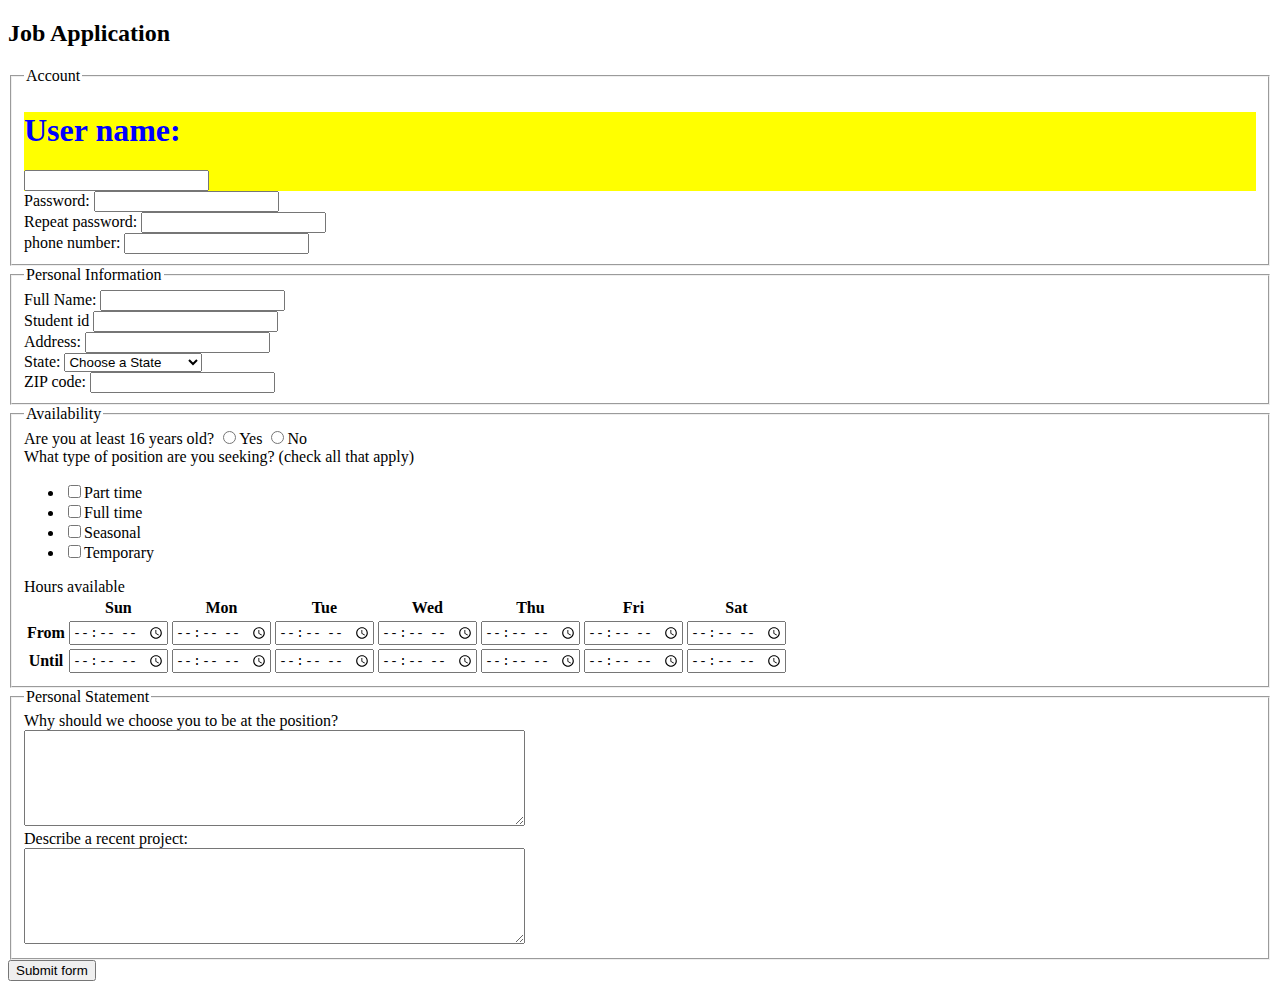
==== jobApplicationForm.html @ 98b4a8d4 "Add files via upload" ====
<!DOCTYPE html>
<html>
<head>
	<meta charset="utf-8">
	<title>Job Application</title>
</head>
<body>

<h2>Job Application</h2>

<form action="http://gclass.alexburner.com/formtest.php" method="post">

	<fieldset>
		<legend>Account</legend>
		<div class="field">
		<div style="background-color:yellow">
		<h1 style="color:blue">User name:</h1>
		<input type="text" name="email">
		</div>
		<div class="field">
			<label>Password:</label> 
			<input type="password" name="password">
		</div>
		<div class="field">
			<label>Repeat password:</label> 
			<input type="password" name="password_r">
		</div>
		<label>phone number:</label> 
			<input type="text" name="phone">
		</div>
	</fieldset>

	<fieldset>
		<legend>Personal Information</legend>
		<div class="field">
			<label>Full Name:</label> 
			<input type="text" name="name">
		</div>
		<div class="field">
			<label>Student id</label> 
			<input type="text" name="street">
		</div>
		<div class="field">
			<label>Address:</label> 
			<input type="text" name="city">
		</div>
		<div class="field">
			<label>State:</label> 
			<select name="state">
				<option value="" selected="true">Choose a State</option>
				<option value="AL">Alabama</option>
				<option value="AK">Alaska</option>
				<option value="AZ">Arizona</option>
				<option value="AR">Arkansas</option>
				<option value="CA">California</option>
				<option value="CO">Colorado</option>
				<option value="CT">Connecticut</option>
				<option value="DE">Delaware</option>
				<option value="DC">District of Columbia</option>
				<option value="FL">Florida</option>
				<option value="GA">Georgia</option>
				<option value="HI">Hawaii</option>
				<option value="ID">Idaho</option>
				<option value="IL">Illinois</option>
				<option value="IN">Indiana</option>
				<option value="IA">Iowa</option>
				<option value="KS">Kansas</option>
				<option value="KY">Kentucky</option>
				<option value="LA">Louisiana</option>
				<option value="ME">Maine</option>
				<option value="MD">Maryland</option>
				<option value="MA">Massachusetts</option>
				<option value="MI">Michigan</option>
				<option value="MN">Minnesota</option>
				<option value="MS">Mississippi</option>
				<option value="MO">Missouri</option>
				<option value="MT">Montana</option>
				<option value="NE">Nebraska</option>
				<option value="NV">Nevada</option>
				<option value="NH">New Hampshire</option>
				<option value="NJ">New Jersey</option>
				<option value="NM">New Mexico</option>
				<option value="NY">New York</option>
				<option value="NC">North Carolina</option>
				<option value="ND">North Dakota</option>
				<option value="OH">Ohio</option>
				<option value="OK">Oklahoma</option>
				<option value="OR">Oregon</option>
				<option value="PA">Pennsylvania</option>
				<option value="RI">Rhode Island</option>
				<option value="SC">South Carolina</option>
				<option value="SD">South Dakota</option>
				<option value="TN">Tennessee</option>
				<option value="TX">Texas</option>
				<option value="UT">Utah</option>
				<option value="VT">Vermont</option>
				<option value="VA">Virginia</option>
				<option value="WA">Washington</option>
				<option value="WV">West Virginia</option>
				<option value="WI">Wisconsin</option>
				<option value="WY">Wyoming</option>
			</select>
		</div>
		<div class="field">
			<label>ZIP code:</label> 
			<input type="text" name="zip">
		</div>
	</fieldset>

	<fieldset>
		<legend>Availability</legend>
		<div class="field">
			<label>Are you at least 16 years old?</label> 
			<input type="radio" name="legal" value="yes">Yes
			<input type="radio" name="legal" value="no">No
		</div>
		<div class="field">
			<label>What type of position are you seeking? (check all that apply)</label>
			<ul>
				<li><input type="checkbox" name="position_pt" value="parttime">Part time</li>
				<li><input type="checkbox" name="position_ft" value="fulltime">Full time</li>
				<li><input type="checkbox" name="position_sl" value="seasonal">Seasonal</li>
				<li><input type="checkbox" name="position_tp" value="temporary">Temporary</li>
			</ul>
		</div>
		<div class="field">
			<label>Hours available</label>
			<table>
				<tr>
					<td></td>
					<th>Sun</th>
					<th>Mon</th>
					<th>Tue</th>
					<th>Wed</th>
					<th>Thu</th>
					<th>Fri</th>
					<th>Sat</th>
				</tr>
				<tr>
					<th>From</th>
					<td><input type="time" size="5" name="su_from"></td>
					<td><input type="time" size="5" name="mo_from"></td>
					<td><input type="time" size="5" name="tu_from"></td>
					<td><input type="time" size="5" name="we_from"></td>
					<td><input type="time" size="5" name="th_from"></td>
					<td><input type="time" size="5" name="fr_from"></td>
					<td><input type="time" size="5" name="sa_from"></td>
				</tr>
				<tr>
					<th>Until</th>
					<td><input type="time" size="5" name="su_until"></td>
					<td><input type="time" size="5" name="mo_until"></td>
					<td><input type="time" size="5" name="tu_until"></td>
					<td><input type="time" size="5" name="we_until"></td>
					<td><input type="time" size="5" name="th_until"></td>
					<td><input type="time" size="5" name="fr_until"></td>
					<td><input type="time" size="5" name="sa_until"></td>
				</tr>
			</table>
		</div>
	</fieldset>

	<fieldset>
		<legend>Personal Statement</legend>
		<div class="field">
			<label>Why should we choose you to be at the position?</label><br>
			<textarea name="deserve" rows="6" cols="60"></textarea>
		</div>
		<div class="field">
			<label>Describe a recent project:</label><br>
			<textarea name="project" rows="6" cols="60"></textarea>
		</div>
	</fieldset>

	<input type="submit" value="Submit form">

</form>
</body>
</html>
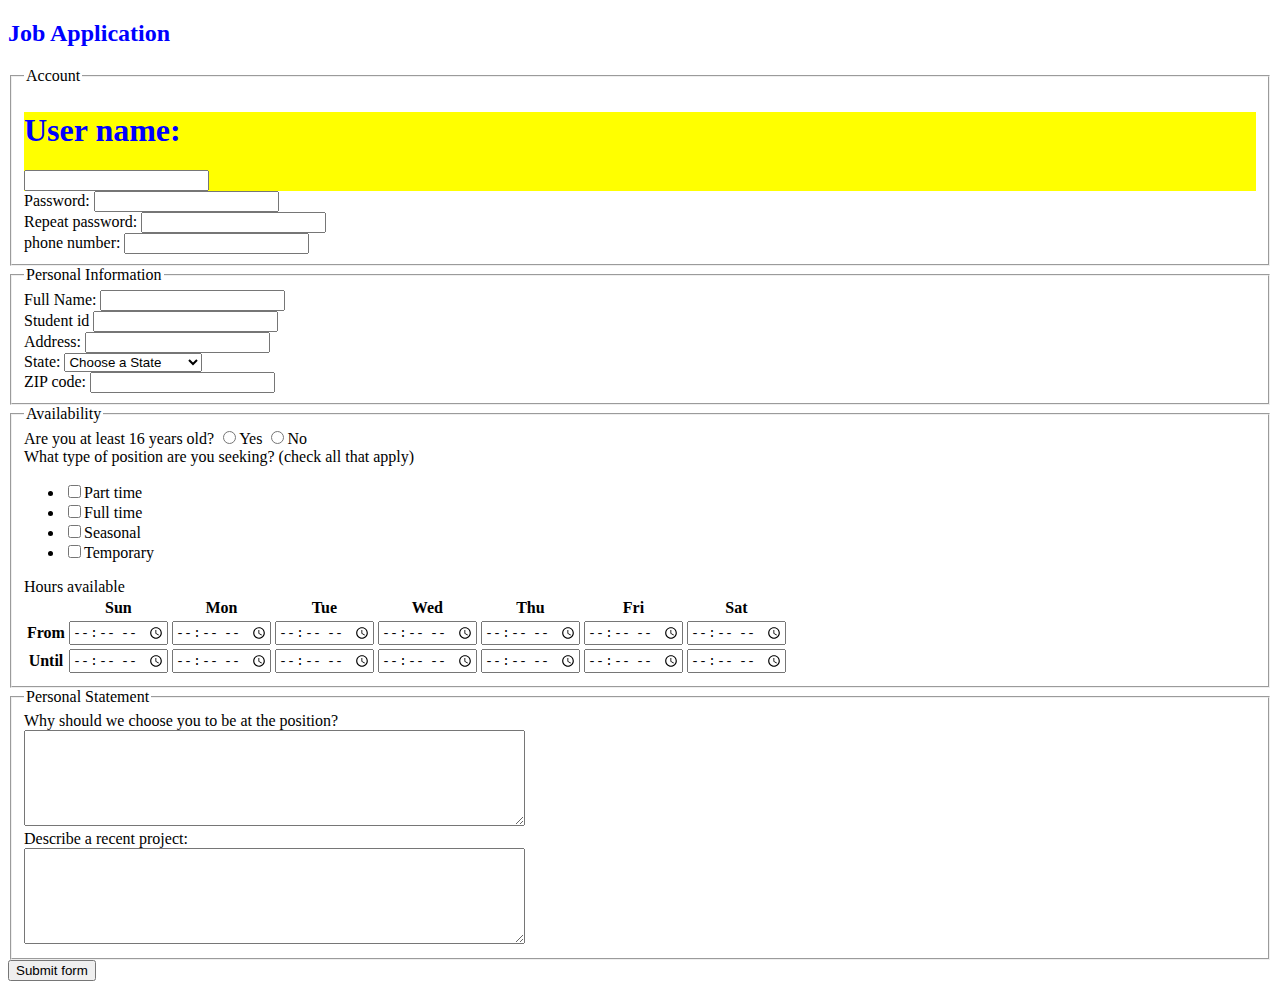
==== commit b55195f1: "Add files via upload" ====
--- a/jobApplicationForm.html
+++ b/jobApplicationForm.html
@@ -6,7 +6,7 @@
 </head>
 <body>
 
-<h2>Job Application</h2>
+<h2 style="color:blue">Job Application</h2>
 
 <form action="http://gclass.alexburner.com/formtest.php" method="post">
 
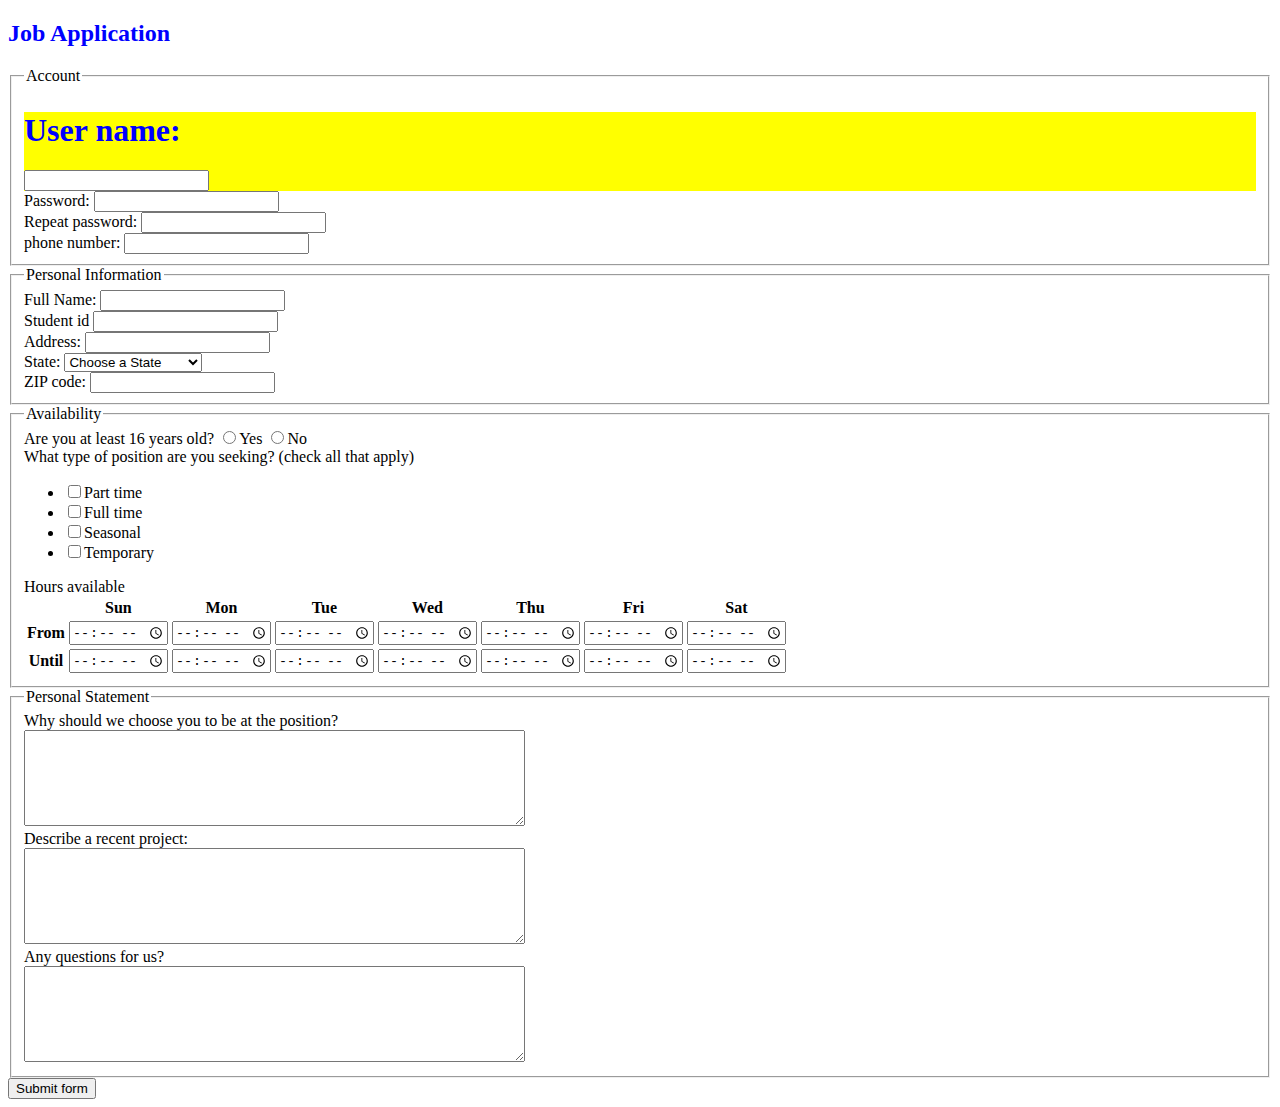
==== commit 3f86b31f: "Update jobApplicationForm.html" ====
--- a/jobApplicationForm.html
+++ b/jobApplicationForm.html
@@ -170,10 +170,14 @@
 			<label>Describe a recent project:</label><br>
 			<textarea name="project" rows="6" cols="60"></textarea>
 		</div>
+		<div class="field">
+			<label>Any questions for us?</label><br>
+			<textarea name="deserve" rows="6" cols="60"></textarea>
+		</div>
 	</fieldset>
 
 	<input type="submit" value="Submit form">
 
 </form>
 </body>
-</html>+</html>
